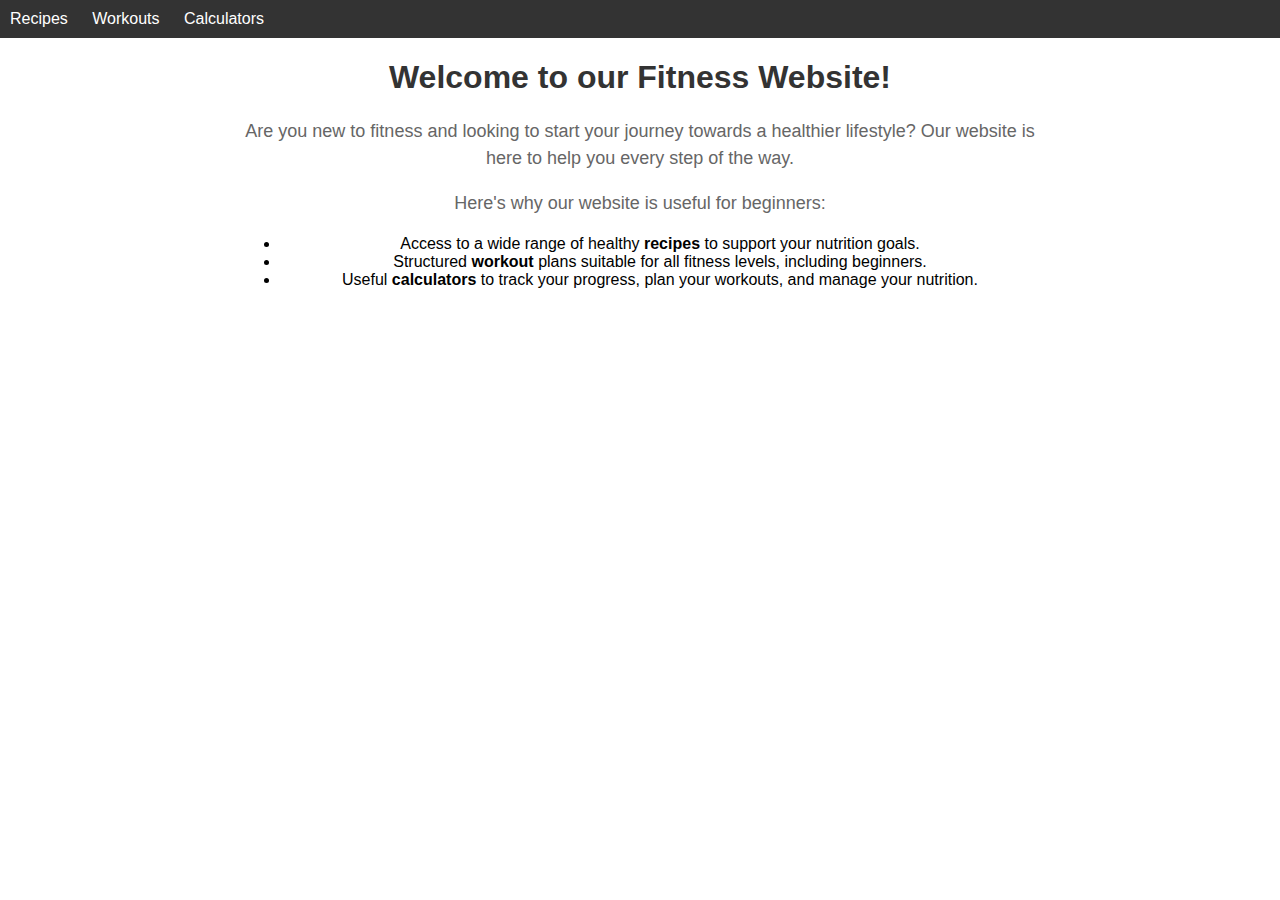
==== index.html @ 8428bdc7 "Update index.html" ====
<!DOCTYPE html>
<html lang="en">
<head>
    <meta charset="UTF-8">
    <meta name="viewport" content="width=device-width, initial-scale=1.0">
    <title>Fitness Website</title>
    <style>
        body {
            font-family: Arial, sans-serif;
            margin: 0;
            padding: 0;
        }
        nav {
            background-color: #333;
            color: #fff;
            padding: 10px;
        }
        nav ul {
            list-style-type: none;
            margin: 0;
            padding: 0;
        }
        nav ul li {
            display: inline;
            margin-right: 20px;
        }
        nav ul li a {
            color: #fff;
            text-decoration: none;
        }
        .container {
            max-width: 800px;
            margin: 20px auto;
            text-align: center;
        }
        h1 {
            color: #333;
        }
        p {
            color: #666;
            font-size: 18px;
            line-height: 1.5;
        }
    </style>
</head>
<body>
    <nav>
        <ul>
            <li><a href="#">Recipes</a></li>
            <li><a href="#">Workouts</a></li>
            <li><a href="#">Calculators</a></li>
        </ul>
    </nav>
    <div class="container">
        <h1>Welcome to our Fitness Website!</h1>
        <p>Are you new to fitness and looking to start your journey towards a healthier lifestyle? Our website is here to help you every step of the way.</p>
        <p>Here's why our website is useful for beginners:</p>
        <ul>
            <li>Access to a wide range of healthy <strong>recipes</strong> to support your nutrition goals.</li>
            <li>Structured <strong>workout</strong> plans suitable for all fitness levels, including beginners.</li>
            <li>Useful <strong>calculators</strong> to track your progress, plan your workouts, and manage your nutrition.</li>
        </ul>
    </div>
</body>
</html>
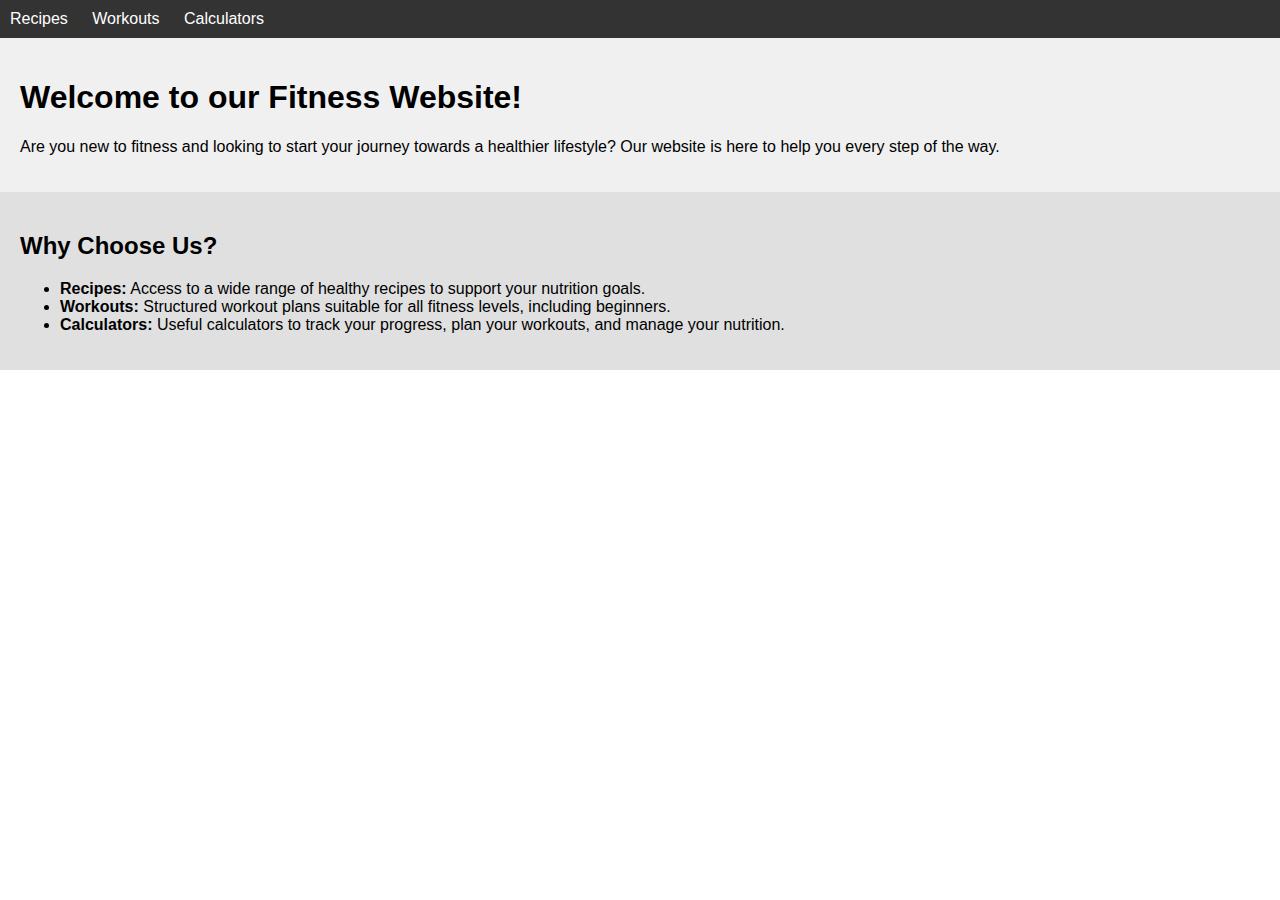
==== commit c4d7a463: "y" ====
--- a/index.html
+++ b/index.html
@@ -4,44 +4,7 @@
     <meta charset="UTF-8">
     <meta name="viewport" content="width=device-width, initial-scale=1.0">
     <title>Fitness Website</title>
-    <style>
-        body {
-            font-family: Arial, sans-serif;
-            margin: 0;
-            padding: 0;
-        }
-        nav {
-            background-color: #333;
-            color: #fff;
-            padding: 10px;
-        }
-        nav ul {
-            list-style-type: none;
-            margin: 0;
-            padding: 0;
-        }
-        nav ul li {
-            display: inline;
-            margin-right: 20px;
-        }
-        nav ul li a {
-            color: #fff;
-            text-decoration: none;
-        }
-        .container {
-            max-width: 800px;
-            margin: 20px auto;
-            text-align: center;
-        }
-        h1 {
-            color: #333;
-        }
-        p {
-            color: #666;
-            font-size: 18px;
-            line-height: 1.5;
-        }
-    </style>
+    <link rel="stylesheet" href="styleH.css">
 </head>
 <body>
     <nav>
@@ -50,16 +13,24 @@
             <li><a href="#">Workouts</a></li>
             <li><a href="#">Calculators</a></li>
         </ul>
-    </nav>
-    <div class="container">
+    </nav>    
+    <section id="welcome">
         <h1>Welcome to our Fitness Website!</h1>
         <p>Are you new to fitness and looking to start your journey towards a healthier lifestyle? Our website is here to help you every step of the way.</p>
-        <p>Here's why our website is useful for beginners:</p>
+    </section>
+
+    <section id="benefits">
+        <h2>Why Choose Us?</h2>
         <ul>
-            <li>Access to a wide range of healthy <strong>recipes</strong> to support your nutrition goals.</li>
-            <li>Structured <strong>workout</strong> plans suitable for all fitness levels, including beginners.</li>
-            <li>Useful <strong>calculators</strong> to track your progress, plan your workouts, and manage your nutrition.</li>
+            <li><strong>Recipes:</strong> Access to a wide range of healthy recipes to support your nutrition goals.</li>
+            <li><strong>Workouts:</strong> Structured workout plans suitable for all fitness levels, including beginners.</li>
+            <li><strong>Calculators:</strong> Useful calculators to track your progress, plan your workouts, and manage your nutrition.</li>
         </ul>
-    </div>
+    </section>
+    
+        
+    
+    
+    
 </body>
-</html>
+</html>--- a/styleH.css
+++ b/styleH.css
@@ -0,0 +1,46 @@
+body {
+    font-family: Arial, sans-serif;
+    margin: 0;
+    padding: 0;
+}
+
+nav {
+    background-color: #333;
+    color: #fff;
+    padding: 10px;
+}
+
+nav ul {
+    list-style-type: none;
+    margin: 0;
+    padding: 0;
+}
+
+nav ul li {
+    display: inline;
+    margin-right: 20px;
+}
+
+nav ul li a {
+    color: #fff;
+    text-decoration: none;
+}
+
+section {
+    padding: 20px;
+}
+
+#welcome {
+    background-color: #f0f0f0;
+}
+
+#benefits {
+    background-color: #e0e0e0;
+}
+
+footer {
+    background-color: #333;
+    color: #fff;
+    text-align: center;
+    padding: 10px 0;
+}
